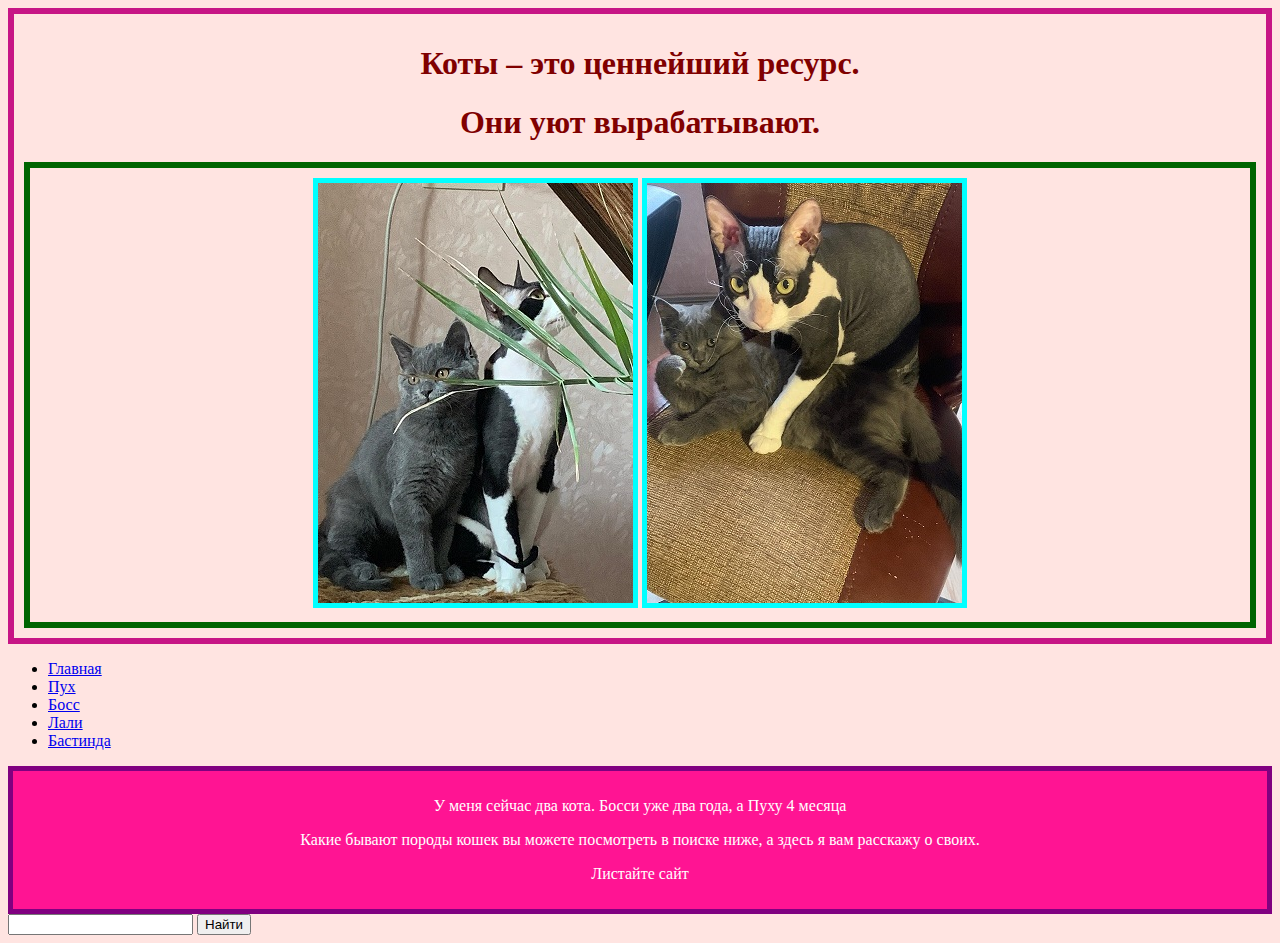
==== index.html @ 45a044e4 "first page" ====
<!doctype html>
<html>
    <head>
        <meta charset="utf-8">
        <title>МОИ КОТЫ</title>
        <link href="style1.css" rel="stylesheet">
        <style>
            .border {
                border: 5px solid #00FFFF;
            }
        </style>
    </head>
    <body>
        <header>
            <center>
                <h1>Коты – это ценнейший ресурс.</h1>
                <h1>Они уют вырабатывают.</h1>
               <div id="foto">
                <img src="Cats.jpg" alt="" class="border"> <img src="Cats2.jpg" alt="" class="border">
                </div>
            </center>
        </header>
        <div id="flex">
            <nav>
                <ul>
                    <li><a href="index.html">Главная</a></li>
                    <li><a href="Puch.html">Пух</a></li>
                    <li><a href="Boss.html">Босс</a></li>
                    <li><a href="Laly.html">Лали</a></li>
                    <li><a href="Bastinda.html">Бастинда</a></li>
                </ul>
            </nav>
            <main>
                <center>
                    <p>У меня сейчас два кота. Босси уже два года, а Пуху 4 месяца</p>
                    <p>                                                           </p>
                    <p>Какие бывают породы кошек вы можете посмотреть в поиске ниже, а здесь я вам расскажу о своих.</p>
                    <p>Листайте сайт</p>
                </center>
            </main>
                <form action="https://www.google.com/search" method="get">
                    <input type="text" name="q">
                    <input type="submit" value="Найти">
                </form>
        </div>
    </body>
</html>
---- style1.css ----
body {
    background-color: #FFE4E1;
}
main {
    background-color: #ff1493;
}
p {
   color: #ffffff;
}
h1 {
    color: #800000;
}
main {
    border: 5px solid #800080;
    padding: 10px;
}
header {
    border: 6px solid #C71585;
    padding: 10px;
}
#foto {
     border: 6px solid #006400;
    padding: 10px;
}
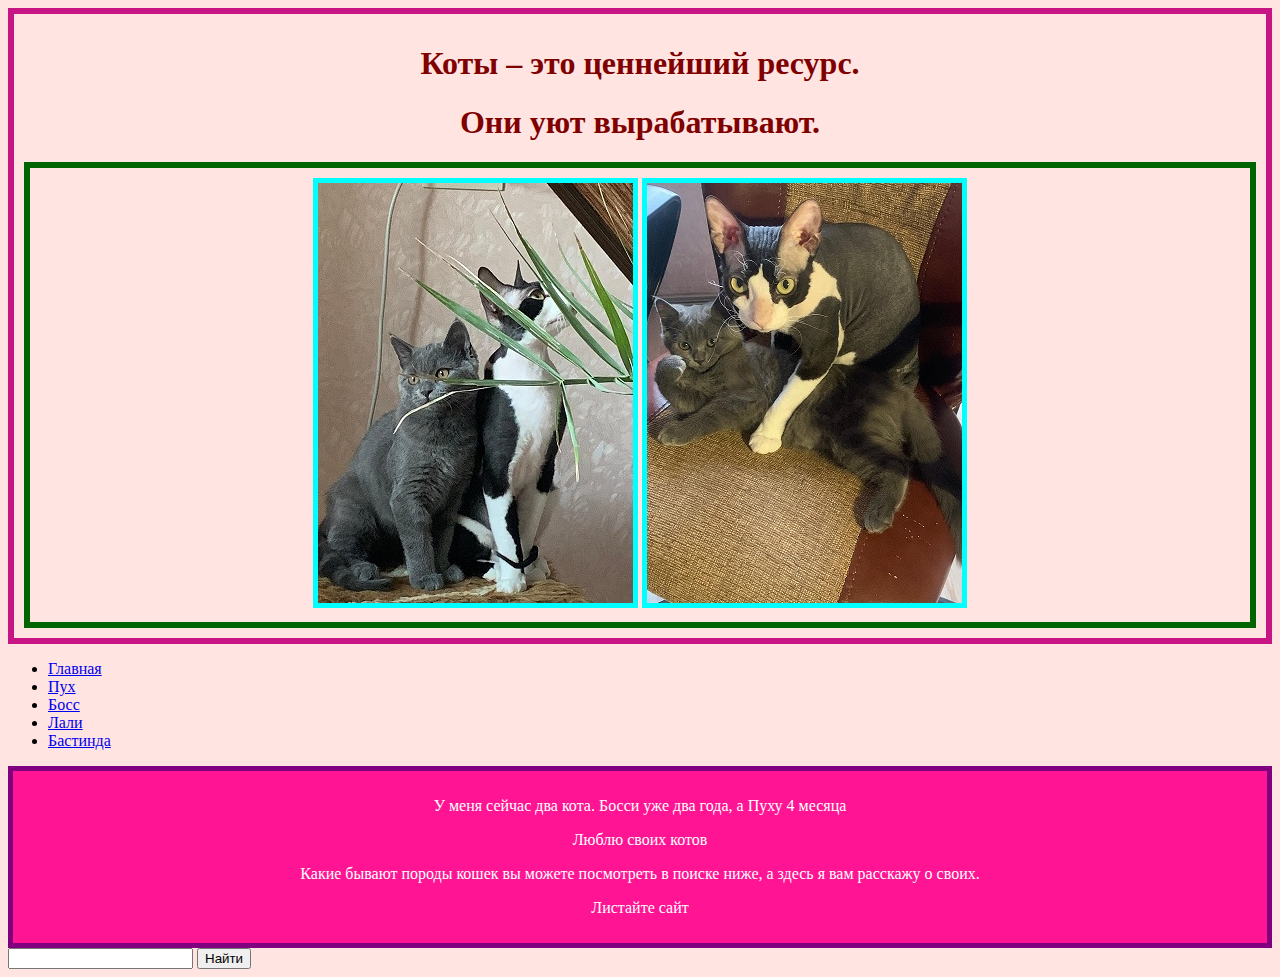
==== commit b468b75b: "next attempt" ====
--- a/index.html
+++ b/index.html
@@ -33,6 +33,7 @@
             <main>
                 <center>
                     <p>У меня сейчас два кота. Босси уже два года, а Пуху 4 месяца</p>
+                    <p>Люблю своих котов</p>
                     <p>                                                           </p>
                     <p>Какие бывают породы кошек вы можете посмотреть в поиске ниже, а здесь я вам расскажу о своих.</p>
                     <p>Листайте сайт</p>
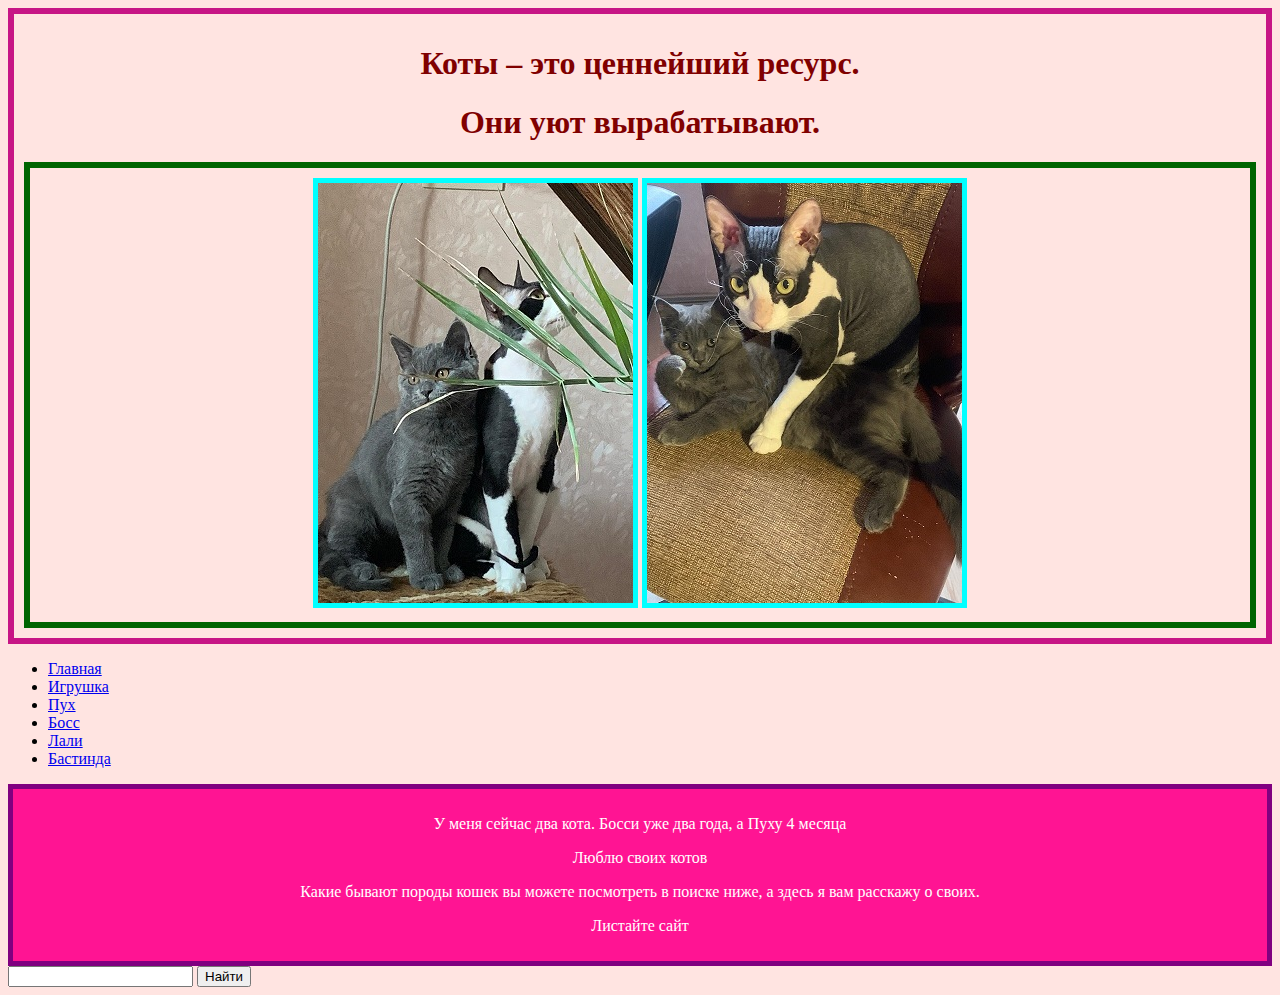
==== commit 0b9eea01: "add play" ====
--- a/index.html
+++ b/index.html
@@ -24,6 +24,7 @@
             <nav>
                 <ul>
                     <li><a href="index.html">Главная</a></li>
+                    <li><a href="./eight/eight.html">Игрушка</a></li>
                     <li><a href="Puch.html">Пух</a></li>
                     <li><a href="Boss.html">Босс</a></li>
                     <li><a href="Laly.html">Лали</a></li>
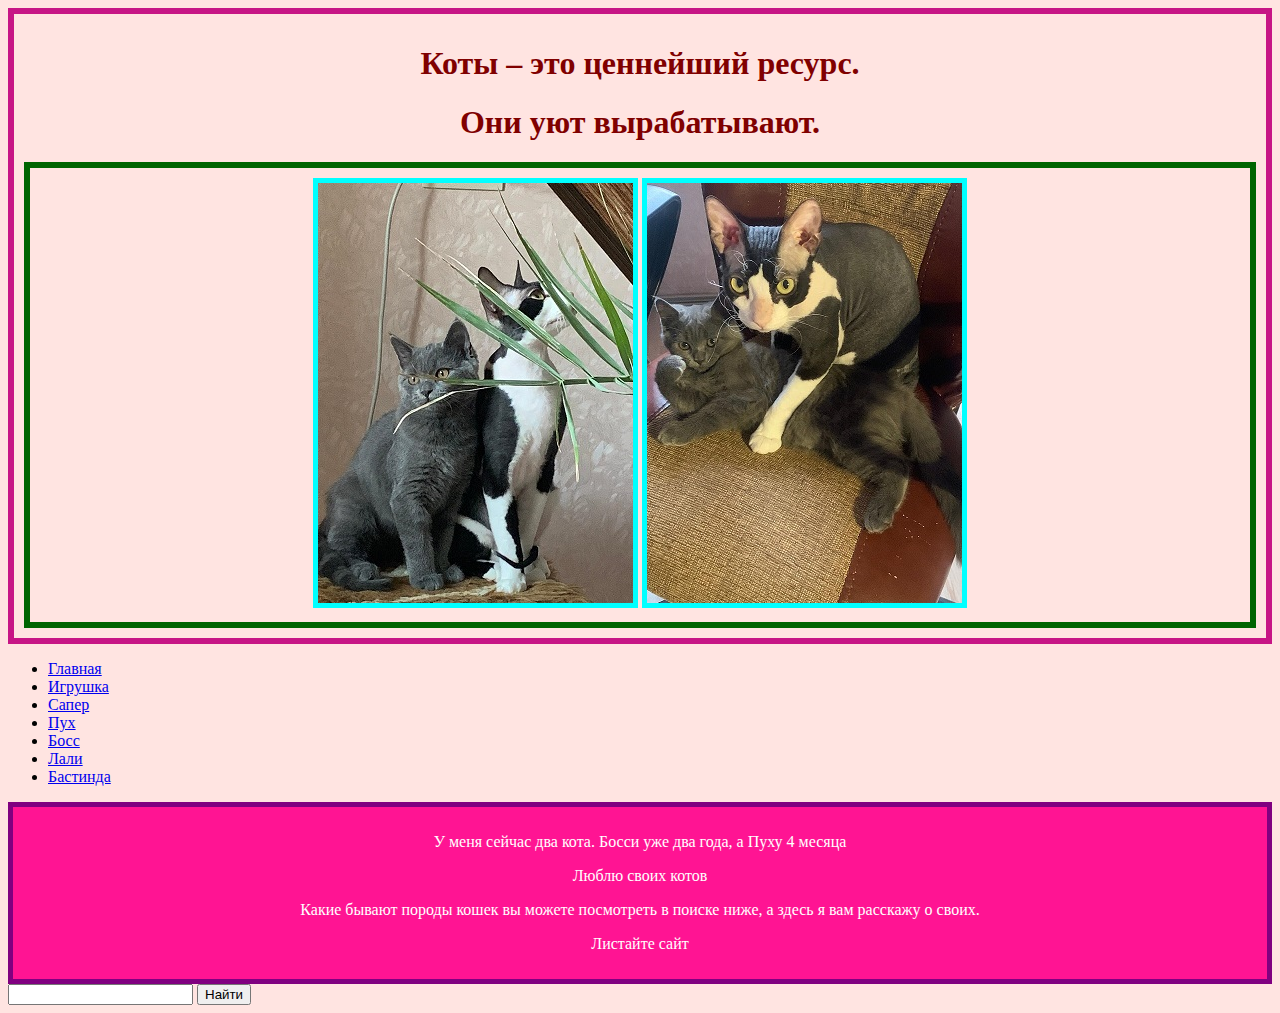
==== commit e4a6df88: "minesweeper" ====
--- a/index.html
+++ b/index.html
@@ -25,6 +25,7 @@
                 <ul>
                     <li><a href="index.html">Главная</a></li>
                     <li><a href="./eight/eight.html">Игрушка</a></li>
+                    <li><a href ="./minesweeper/index.html"> Cапер</a></li>
                     <li><a href="Puch.html">Пух</a></li>
                     <li><a href="Boss.html">Босс</a></li>
                     <li><a href="Laly.html">Лали</a></li>
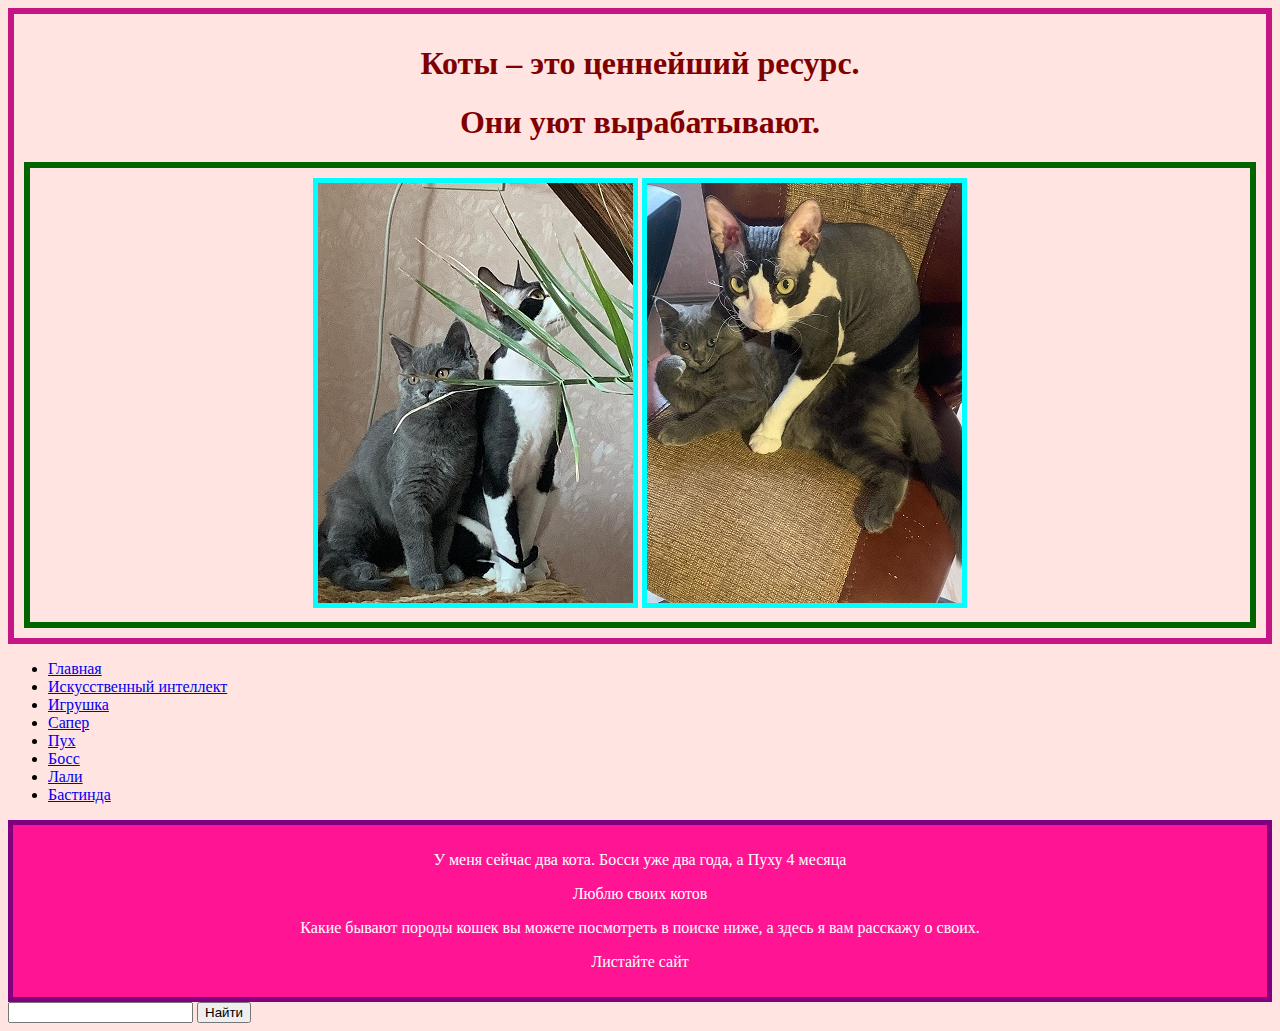
==== commit c04442bf: "lust task" ====
--- a/index.html
+++ b/index.html
@@ -24,6 +24,7 @@
             <nav>
                 <ul>
                     <li><a href="index.html">Главная</a></li>
+                    <li><a href="./eight_ai/eightAI.html"> Искусственный интеллект </a></li>
                     <li><a href="./eight/eight.html">Игрушка</a></li>
                     <li><a href ="./minesweeper/index.html"> Cапер</a></li>
                     <li><a href="Puch.html">Пух</a></li>
